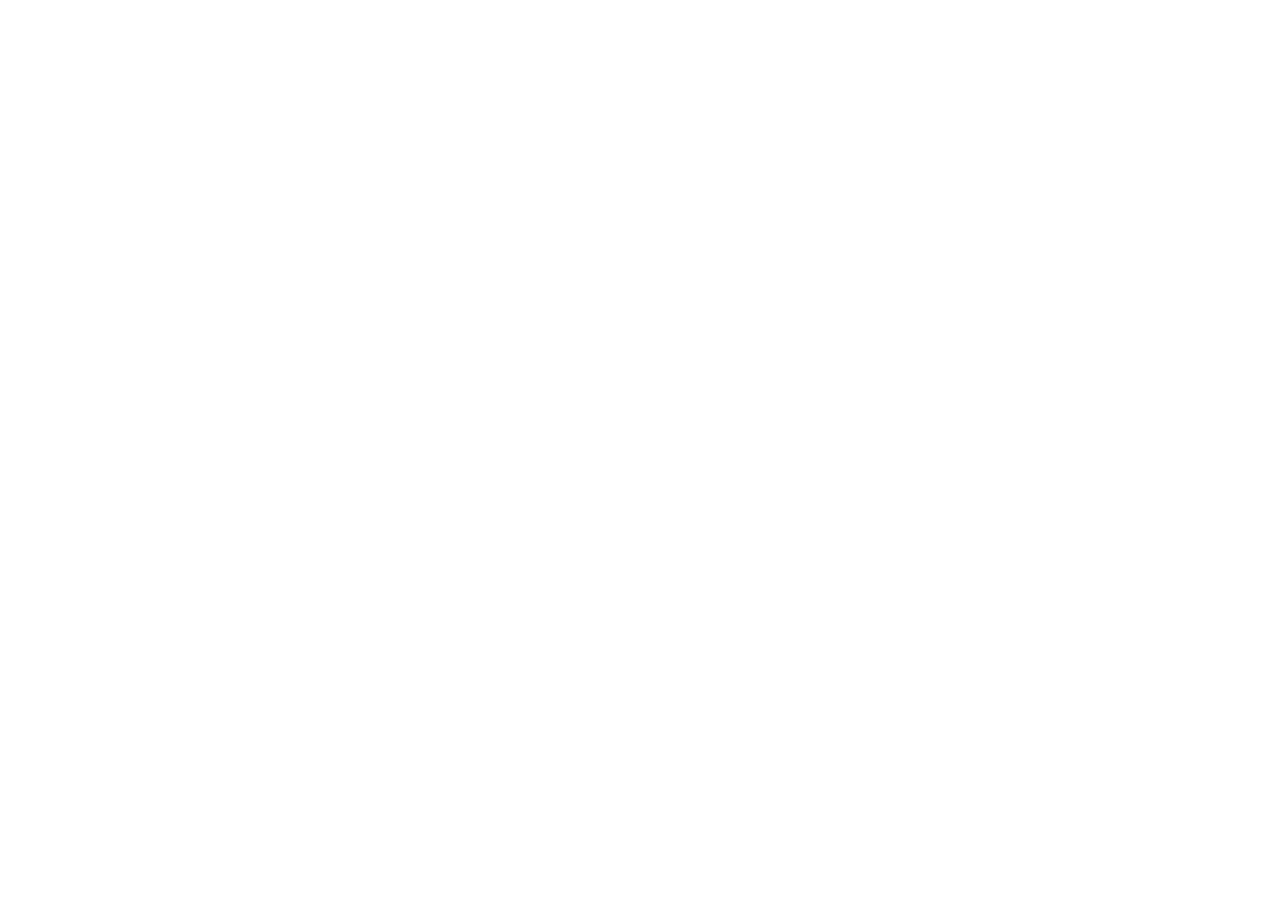
==== index.html @ a33d0979 "Creo index html y css base" ====
<!DOCTYPE html>
<html lang="en">
<head>
    <meta charset="UTF-8">
    <meta name="viewport" content="width=device-width, initial-scale=1.0">
    <title>GIT</title>
</head>
<body>
    
</body>
</html>
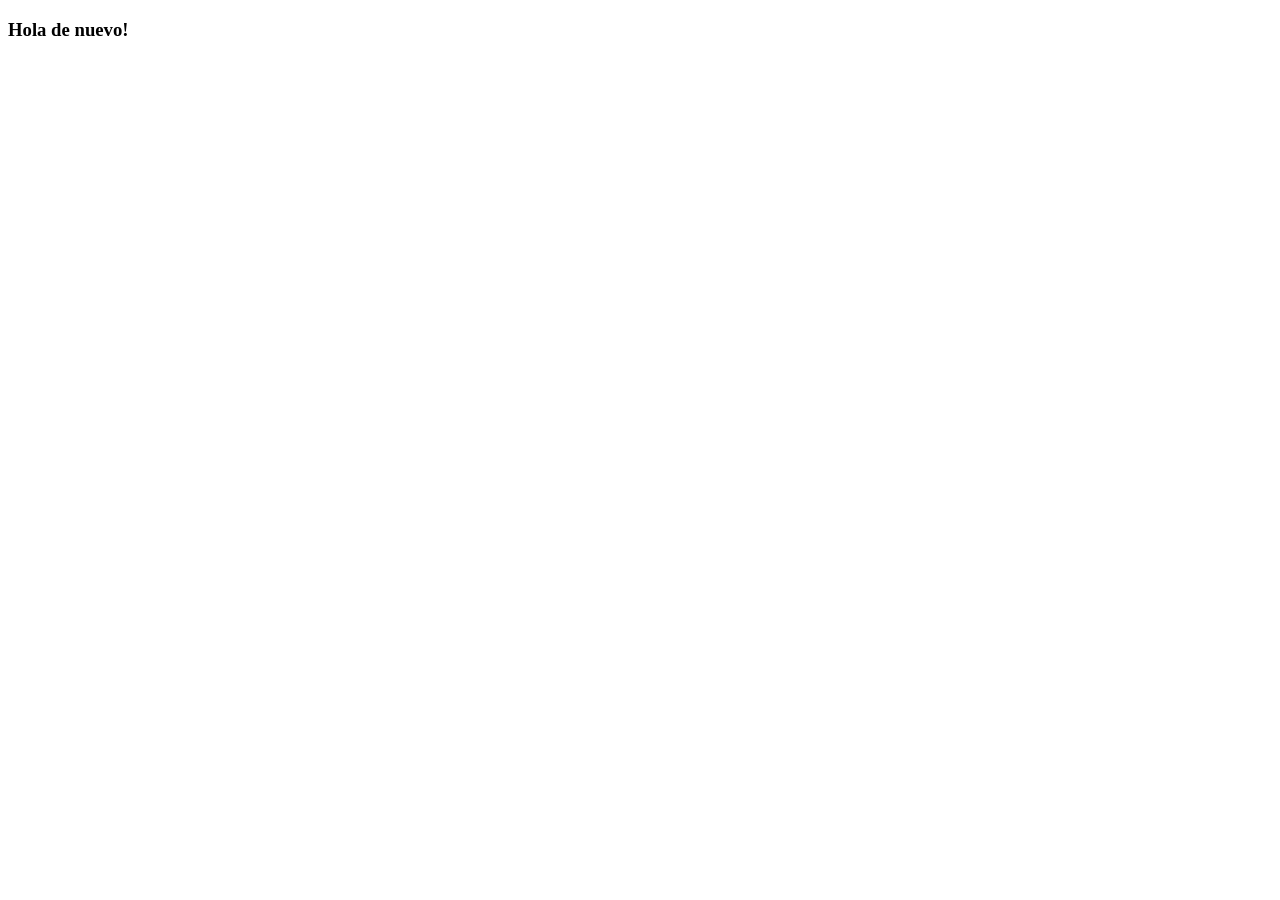
==== commit b259e71e: "Agrego estilos y una nueva etiqueta" ====
--- a/index.html
+++ b/index.html
@@ -6,6 +6,6 @@
     <title>GIT</title>
 </head>
 <body>
-    
+    <h3>Hola de nuevo!</h3>
 </body>
 </html>
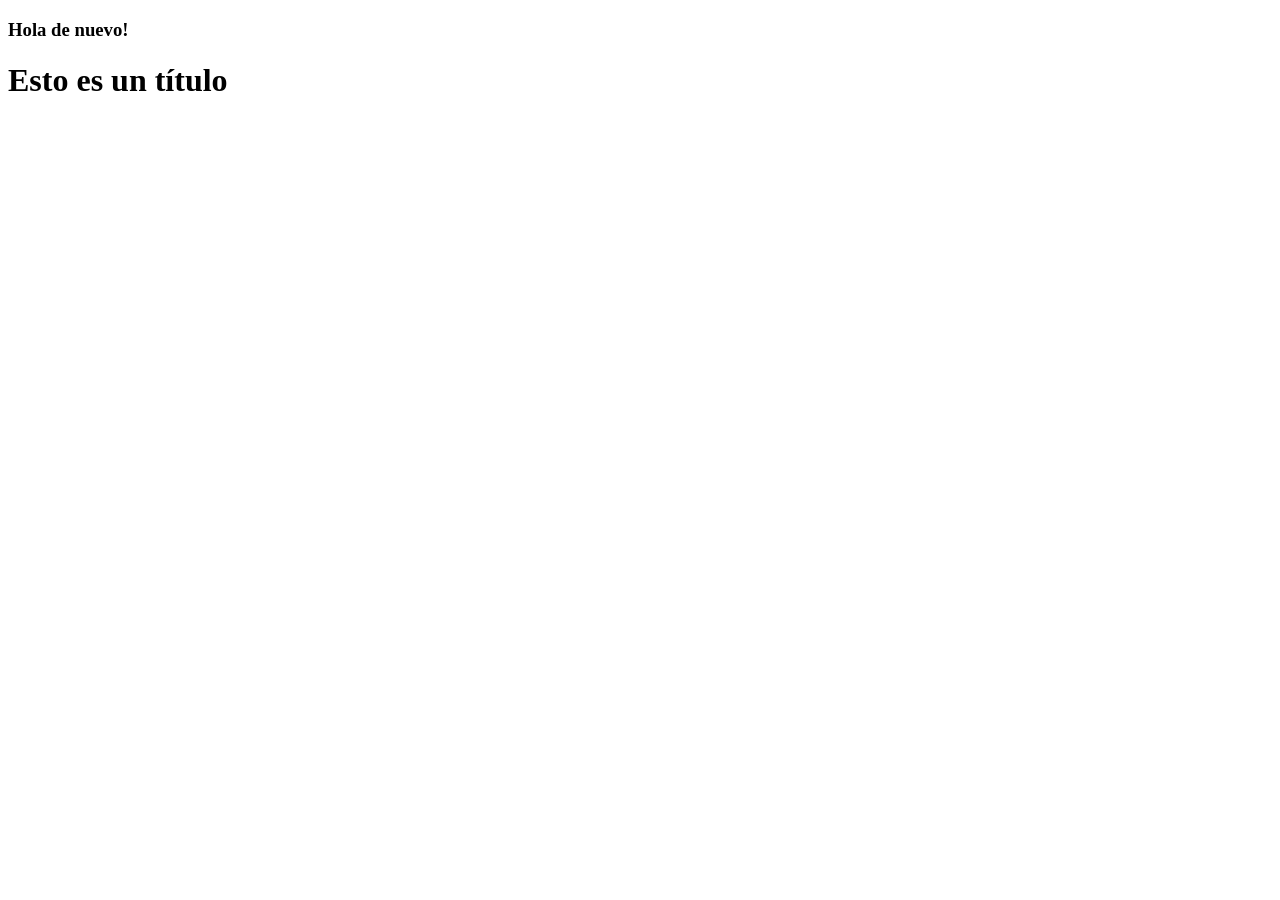
==== commit 196bc311: "agrego un título" ====
--- a/index.html
+++ b/index.html
@@ -7,5 +7,6 @@
 </head>
 <body>
     <h3>Hola de nuevo!</h3>
+    <h1>Esto es un título</h1>
 </body>
 </html>
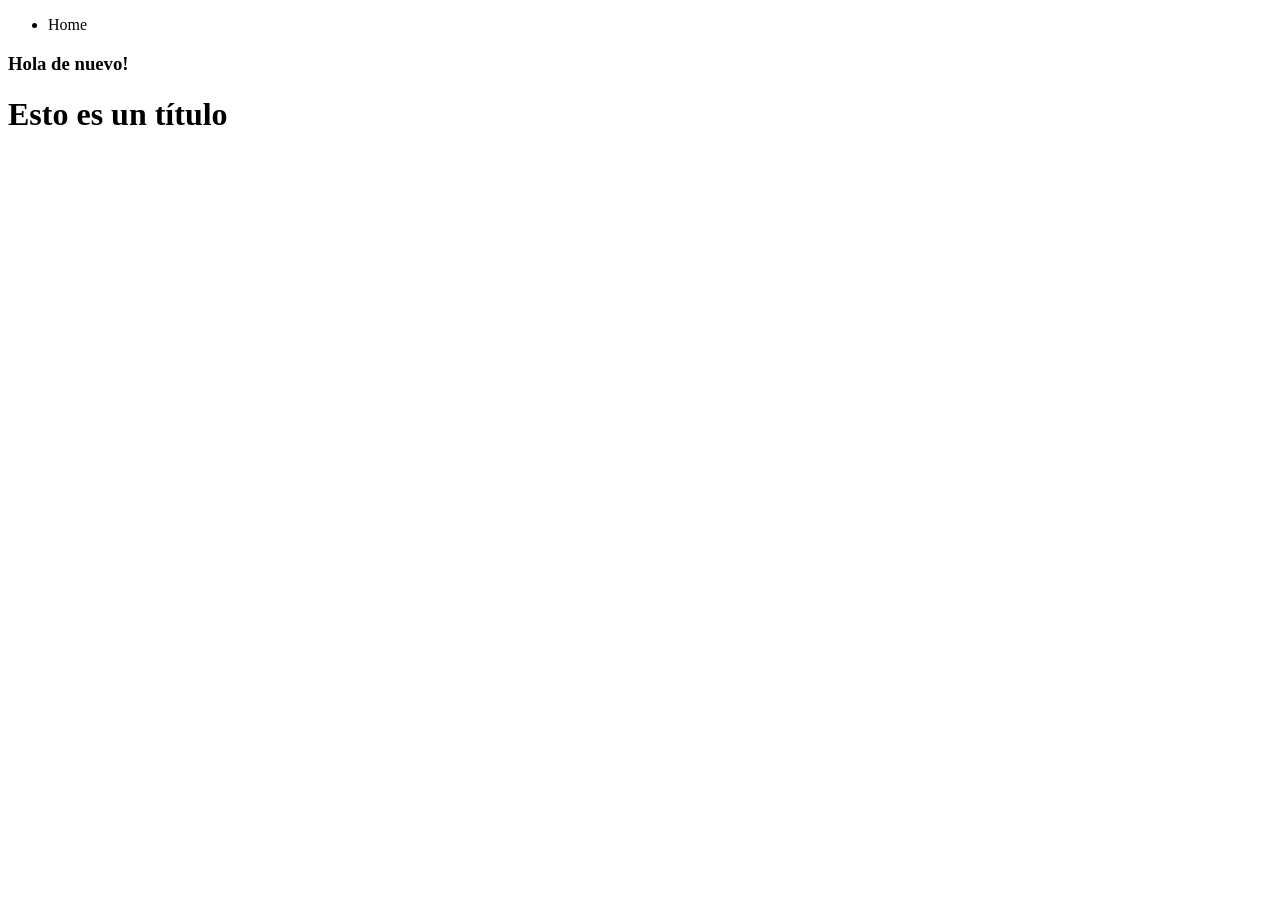
==== commit 58b0e3ec: "Agrego navbar" ====
--- a/index.html
+++ b/index.html
@@ -6,6 +6,11 @@
     <title>GIT</title>
 </head>
 <body>
+    <nav>
+        <ul>
+            <li>Home</li>
+        </ul>
+    </nav>
     <h3>Hola de nuevo!</h3>
     <h1>Esto es un título</h1>
 </body>
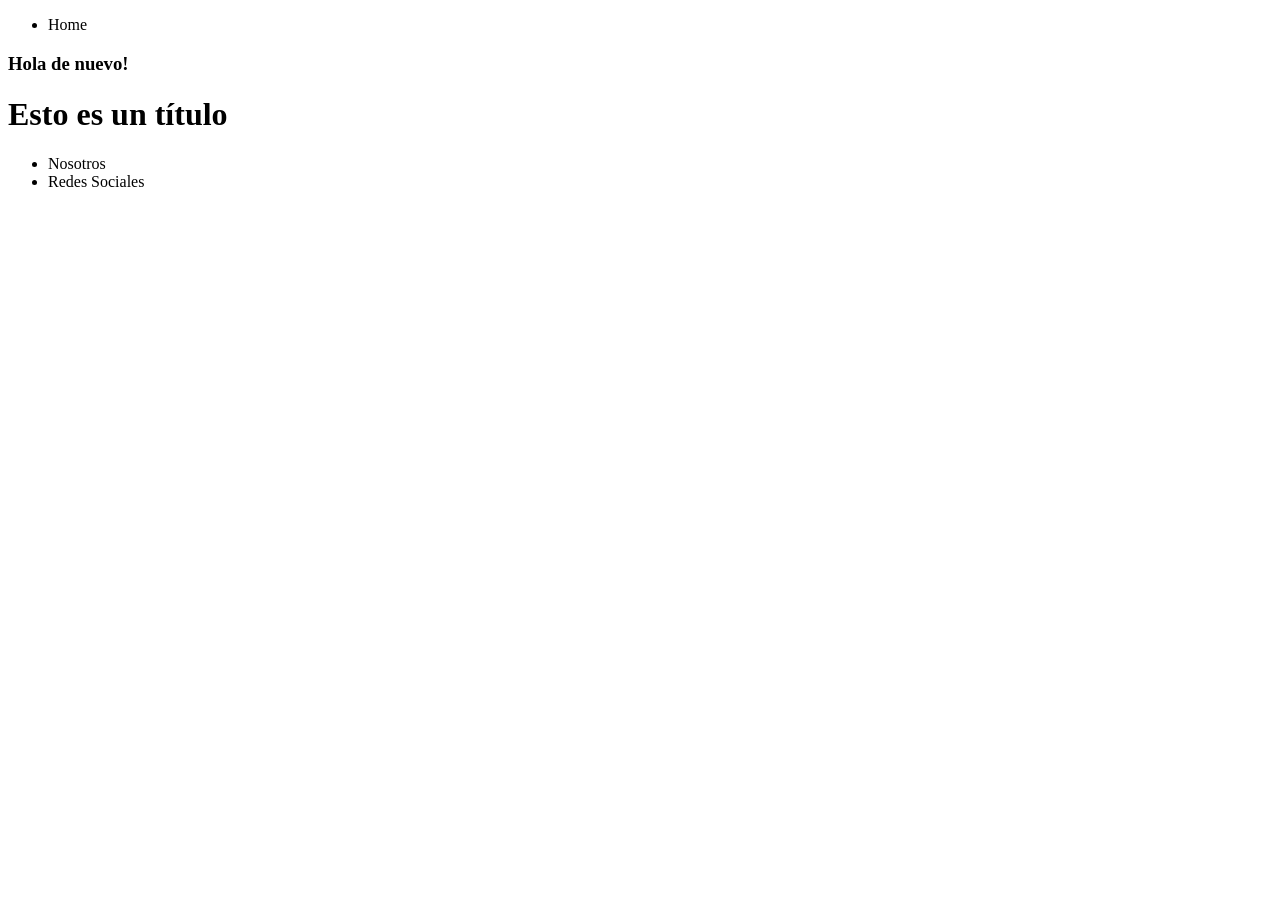
==== commit 0ffcedee: "agregue footer" ====
--- a/index.html
+++ b/index.html
@@ -13,5 +13,11 @@
     </nav>
     <h3>Hola de nuevo!</h3>
     <h1>Esto es un título</h1>
+    <footer>
+        <ul>
+            <li>Nosotros</li>
+            <li>Redes Sociales</li>
+        </ul>
+    </footer>
 </body>
 </html>
